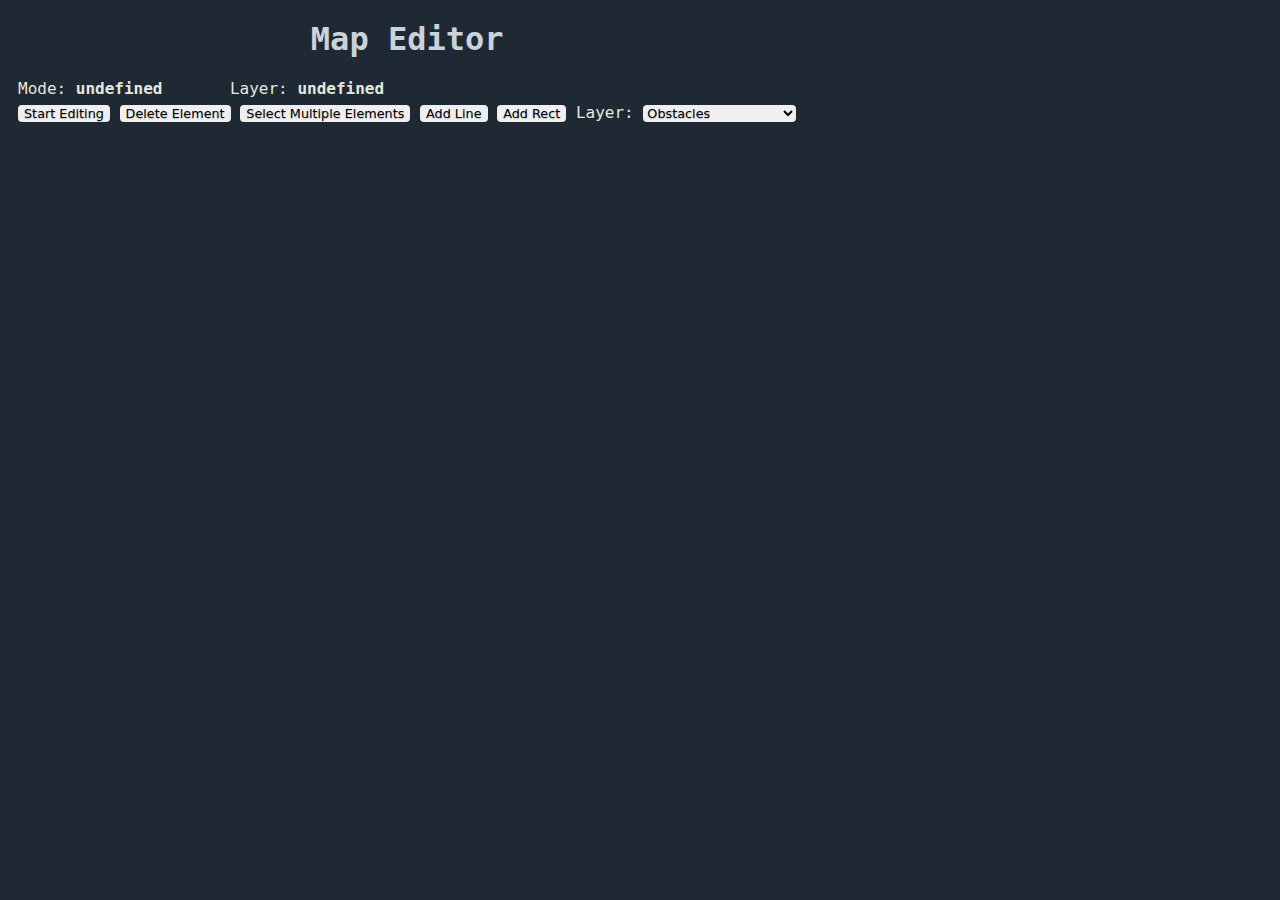
==== editor.html @ defca563 "add interactivity" ====
<!DOCTYPE html>
<html lang="en">
<head>
    <meta charset="UTF-8">
    <title>SVG Editor</title>
    <link rel="stylesheet" href="index.css">

    <script type="text/javascript" src="https://static.robotwebtools.org/roslibjs/current/roslib.min.js"></script>
    <script src="editor.js"></script>
    <style>
        body {
            font-family: mononoki, monospace, sans;
        }

        button, select {
            font-family: sans, sans-serif;
            font-size: 0.8em;
            border-radius: 4px;
            text-shadow: 0 1px 1px rgba(0, 0, 0, 0.2);
            border: 1px white;
        }

        #svg_container {
            margin: 10px 0 0 0;
            border-radius: 5px;
        }

    </style>
    <link type="text/css" rel="stylesheet" href="css/svg_edit.css">

</head>
<body>
<div id="main_div">
    <h1 style="margin-top: 1px; padding-top: 1px">Map Editor</h1>
    <div style="width: 100%;margin-bottom: 5px;">
        <div style="display:inline;width:fit-content">Mode: <strong><span id="mode_line">undefined</span></strong></div>
        <div style="width:available;display: inline; color:#1F2933;">
            .....
        </div>
        <div style="display:inline;width:fit-content">Layer: <strong><span
                id="layer_line">undefined</span></strong></div>
    </div>
    <button type="button" id="start_editing">Start Editing</button>
    <button type="button" id="delete_el_button">Delete Element</button>
    <button type="button" id="multi_selector_button">Select Multiple Elements</button>
    <button type="button" id="add_line_button">Add Line</button>
    <button type="button" id="add_rect_button">Add Rect</button>
    <label for="layer_selector">Layer:</label>
    <select name="Layer" id="layer_selector">
        <option value="obstacle">Obstacles</option>
        <option value="preferred">Preferred Zone</option>
        <option value="blinknbeep">Blink and Beep Zone</option>
    </select>
    <br/>

    <div id='svg_container' style="height: fit-content;width: 600px;background-size: contain;">
    </div>
</div>
</body>
</html>
---- index.css ----
body {
    font-family: monospace;
    color: #E4E7DB;
    background-color: #1F2933;
}

#main_div {
    /*width: 100%;*/
    width: fit-content;
    padding: 10px;

}

#nav {
    margin: 10px;
    border: 10px solid #CBD2D9;
}

h1 {
    color: #CBD2D9;
    text-align: center;
}
---- css/svg_edit.css ----
.bg {
    fill: #044B94;
    fill-opacity: 0.2;
}


.obstacle {
    stroke: #F00;
    fill: #F00;
}

line.obstacle {
    stroke-width: 4;
    stroke-linecap: round;
}

.preferred {
    fill: #5bbb9f;
    fill-opacity: 0.4;
    stroke: #5bbb9f;
    stroke-opacity: 0.4;
}

.blinknbeep {
    fill: #e0cb52;
    fill-opacity: 0.4;
    stroke: #e0cb52;
    stroke-opacity: 0.4;
}


.selector {
    stroke: green;
    fill: #5cceee;
    fill-opacity: 0.25;
    stroke-width: 1;
}

.selector_deleter {
    fill: #000;
    fill-opacity: 0.8;
}

.selector_joiner {
    fill: #00F;
    fill-opacity: 0.8;
}
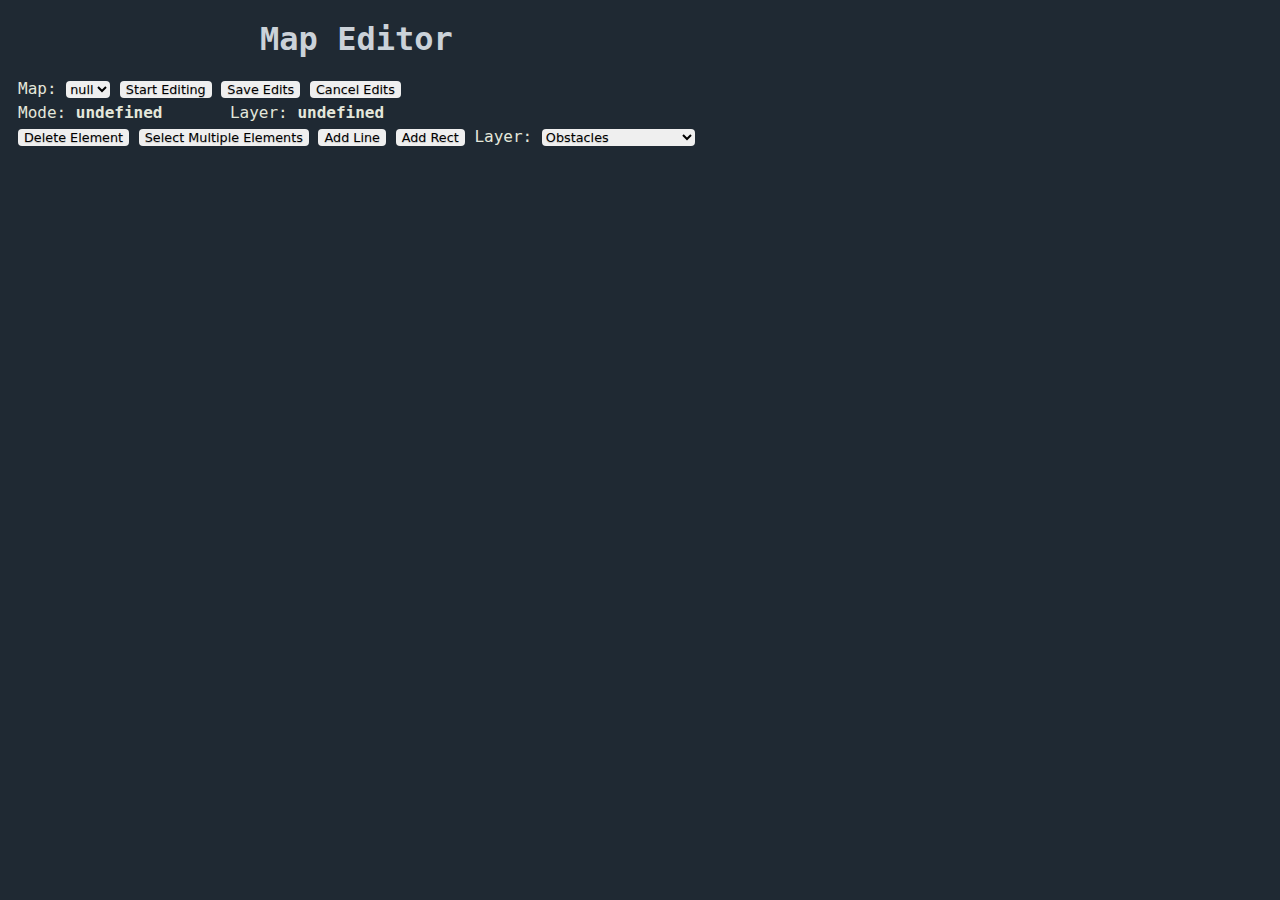
==== commit 2d7cd41f: "added map_selector form elements" ====
--- a/editor.html
+++ b/editor.html
@@ -32,7 +32,15 @@
 <body>
 <div id="main_div">
     <h1 style="margin-top: 1px; padding-top: 1px">Map Editor</h1>
-    <div style="width: 100%;margin-bottom: 5px;">
+    <label for="map_selector">Map:</label>
+    <select name="Map Selector" id="map_selector">
+        <option value="null">null</option>
+    </select>
+    <button type="button" id="start_editing">Start Editing</button>
+    <button type="button" id="save_edits">Save Edits</button>
+    <button type="button" id="cancel_edits">Cancel Edits</button>
+
+    <div style="width: 100%;margin-bottom: 5px; margin-top: 5px;">
         <div style="display:inline;width:fit-content">Mode: <strong><span id="mode_line">undefined</span></strong></div>
         <div style="width:available;display: inline; color:#1F2933;">
             .....
@@ -40,7 +48,7 @@
         <div style="display:inline;width:fit-content">Layer: <strong><span
                 id="layer_line">undefined</span></strong></div>
     </div>
-    <button type="button" id="start_editing">Start Editing</button>
+
     <button type="button" id="delete_el_button">Delete Element</button>
     <button type="button" id="multi_selector_button">Select Multiple Elements</button>
     <button type="button" id="add_line_button">Add Line</button>
--- a/css/svg_edit.css
+++ b/css/svg_edit.css
@@ -44,4 +44,9 @@
 .selector_joiner {
     fill: #00F;
     fill-opacity: 0.8;
+}
+
+.multi_selected {
+    stroke: #000000;
+    fill: #000000;
 }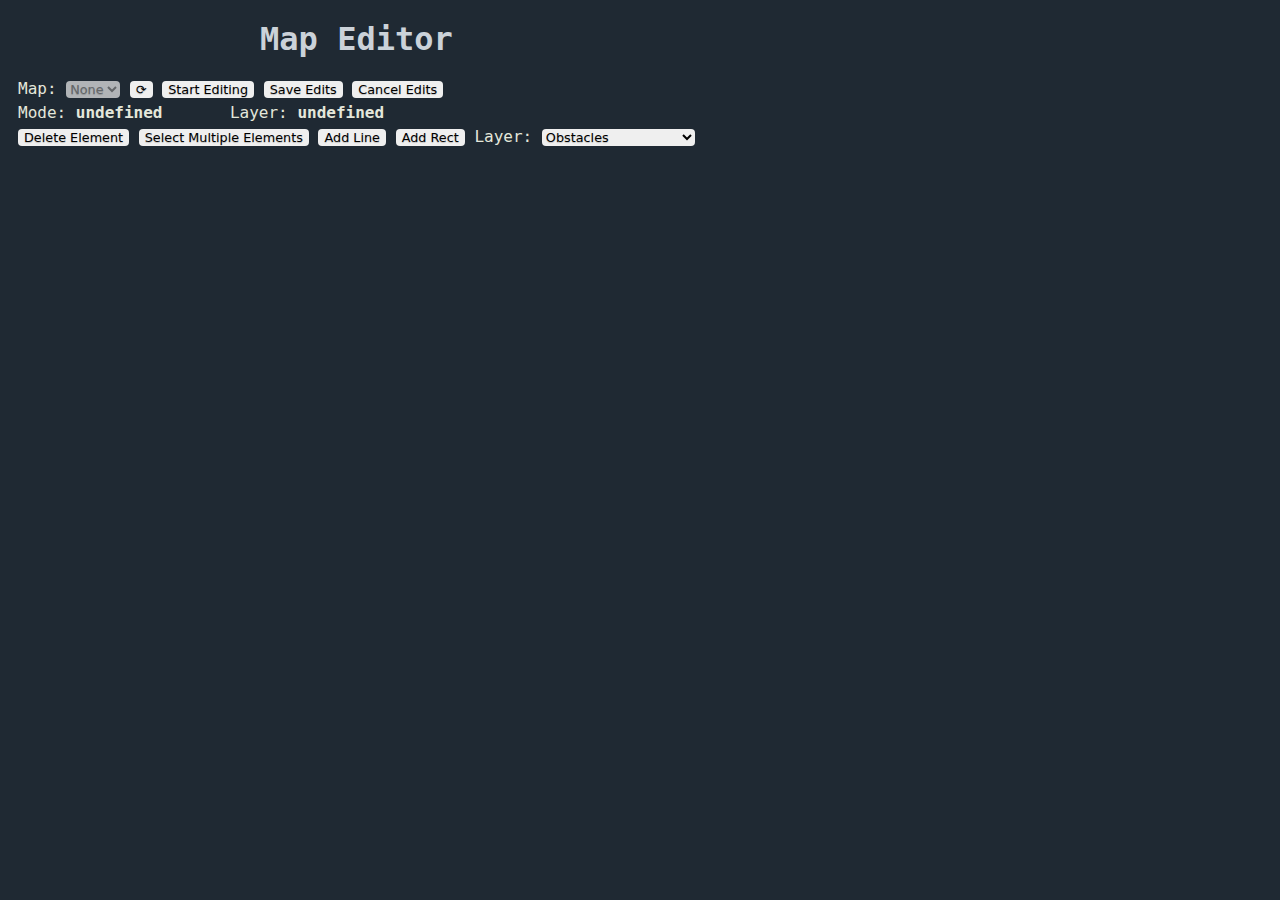
==== commit f6bc612b: "use list_maps" ====
--- a/editor.html
+++ b/editor.html
@@ -33,9 +33,10 @@
 <div id="main_div">
     <h1 style="margin-top: 1px; padding-top: 1px">Map Editor</h1>
     <label for="map_selector">Map:</label>
-    <select name="Map Selector" id="map_selector">
-        <option value="null">null</option>
+    <select id="map_selector" name="Map Selector" disabled>
+        <option value="null">None</option>
     </select>
+    <button type="button" id="refresh_maps">⟳</button>
     <button type="button" id="start_editing">Start Editing</button>
     <button type="button" id="save_edits">Save Edits</button>
     <button type="button" id="cancel_edits">Cancel Edits</button>
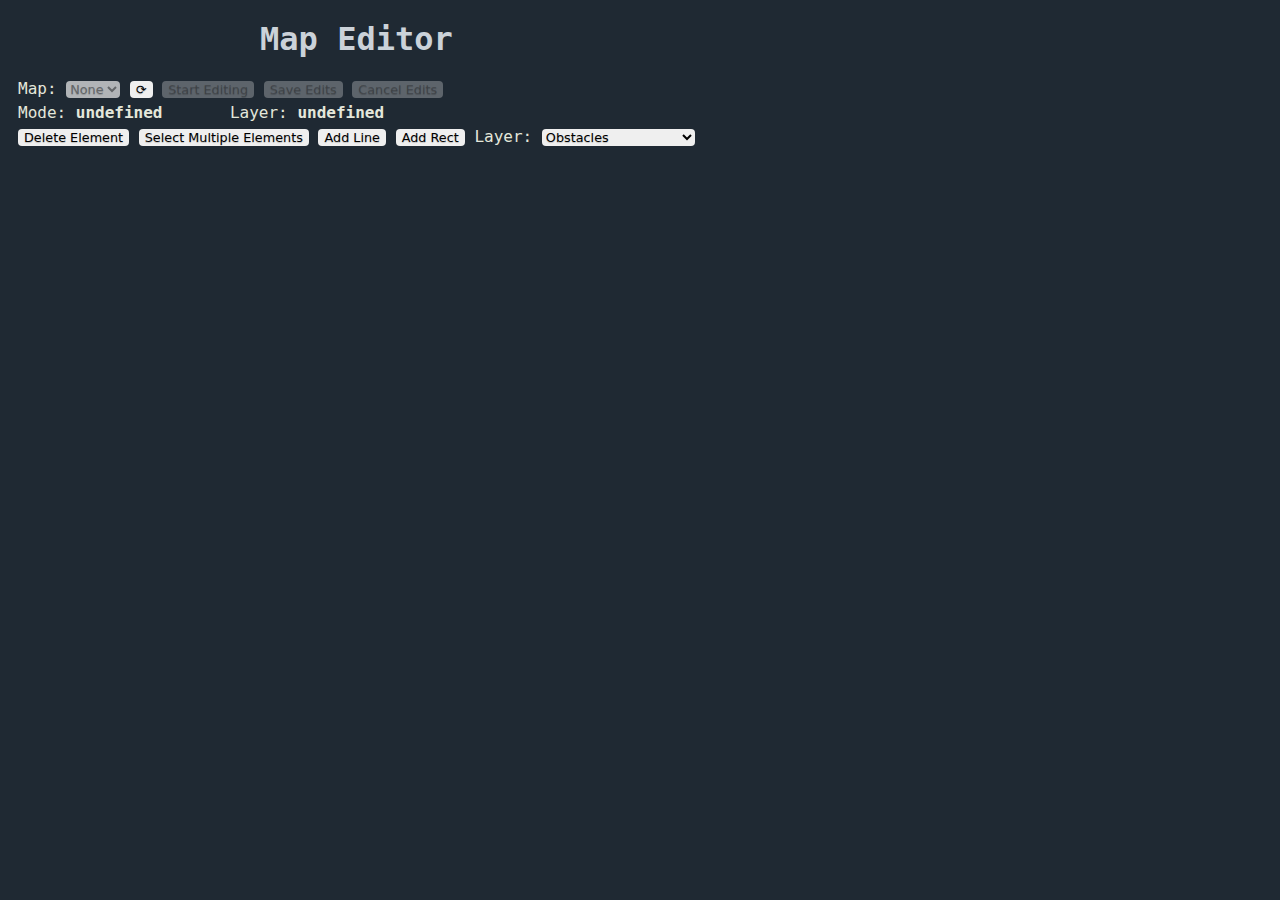
==== commit d6dfed1f: "clean up selectElementByID and disable buttons when nonfunctional" ====
--- a/editor.html
+++ b/editor.html
@@ -37,9 +37,9 @@
         <option value="null">None</option>
     </select>
     <button type="button" id="refresh_maps">⟳</button>
-    <button type="button" id="start_editing">Start Editing</button>
-    <button type="button" id="save_edits">Save Edits</button>
-    <button type="button" id="cancel_edits">Cancel Edits</button>
+    <button type="button" id="start_editing" disabled>Start Editing</button>
+    <button type="button" id="save_edits" disabled>Save Edits</button>
+    <button type="button" id="cancel_edits" disabled>Cancel Edits</button>
 
     <div style="width: 100%;margin-bottom: 5px; margin-top: 5px;">
         <div style="display:inline;width:fit-content">Mode: <strong><span id="mode_line">undefined</span></strong></div>
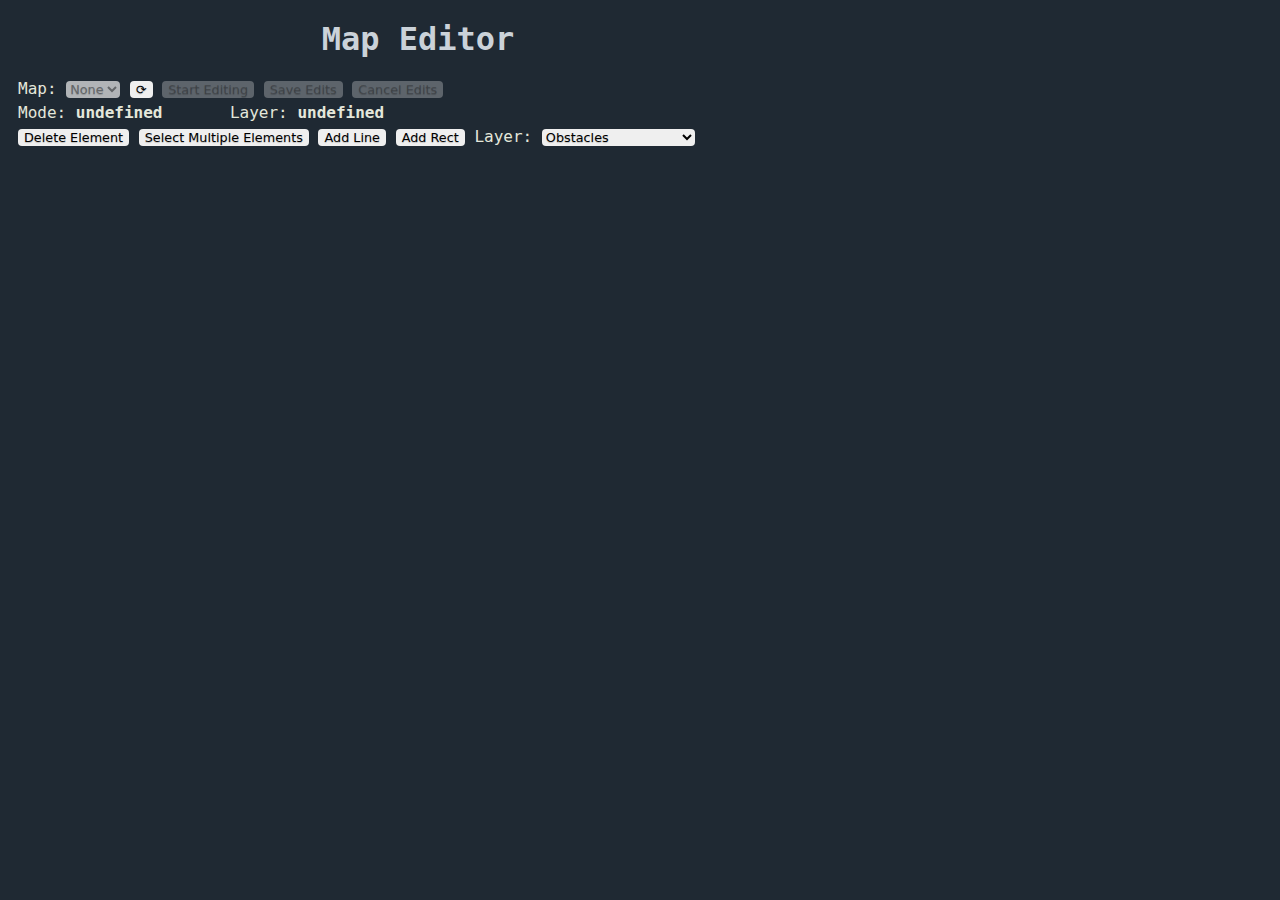
==== commit 22d92c43: "clean up svg scaling" ====
--- a/editor.html
+++ b/editor.html
@@ -23,6 +23,10 @@
         #svg_container {
             margin: 10px 0 0 0;
             border-radius: 5px;
+            width: 800px;
+            height: fit-content;
+            background-repeat: no-repeat;
+            background-size: cover;
         }
 
     </style>
@@ -62,7 +66,7 @@
     </select>
     <br/>
 
-    <div id='svg_container' style="height: fit-content;width: 600px;background-size: contain;">
+    <div id='svg_container'>
     </div>
 </div>
 </body>
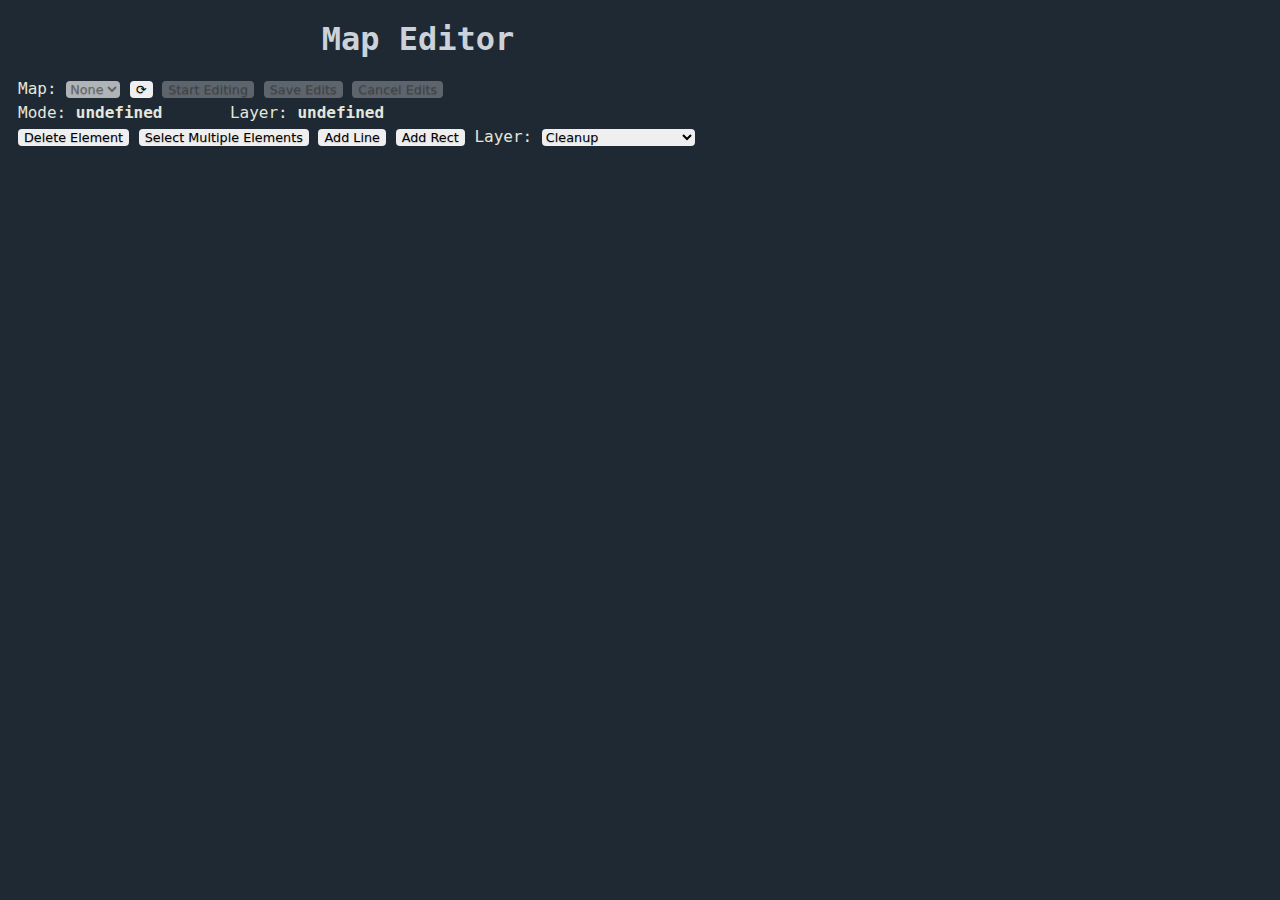
==== commit f7e57432: "add the cleanup layer" ====
--- a/editor.html
+++ b/editor.html
@@ -60,6 +60,7 @@
     <button type="button" id="add_rect_button">Add Rect</button>
     <label for="layer_selector">Layer:</label>
     <select name="Layer" id="layer_selector">
+        <option value="cleanup">Cleanup</option>
         <option value="obstacle">Obstacles</option>
         <option value="preferred">Preferred Zone</option>
         <option value="blinknbeep">Blink and Beep Zone</option>
--- a/css/svg_edit.css
+++ b/css/svg_edit.css
@@ -14,10 +14,17 @@
     stroke-linecap: round;
 }
 
+.cleanup {
+    fill: #ffffff;
+    fill-opacity: 0.8;
+    stroke: #ffffff;
+    stroke-opacity: 0.8;
+}
+
 .preferred {
-    fill: #5bbb9f;
+    fill: #35fc8e;
     fill-opacity: 0.4;
-    stroke: #5bbb9f;
+    stroke: #35fc8e;
     stroke-opacity: 0.4;
 }
 
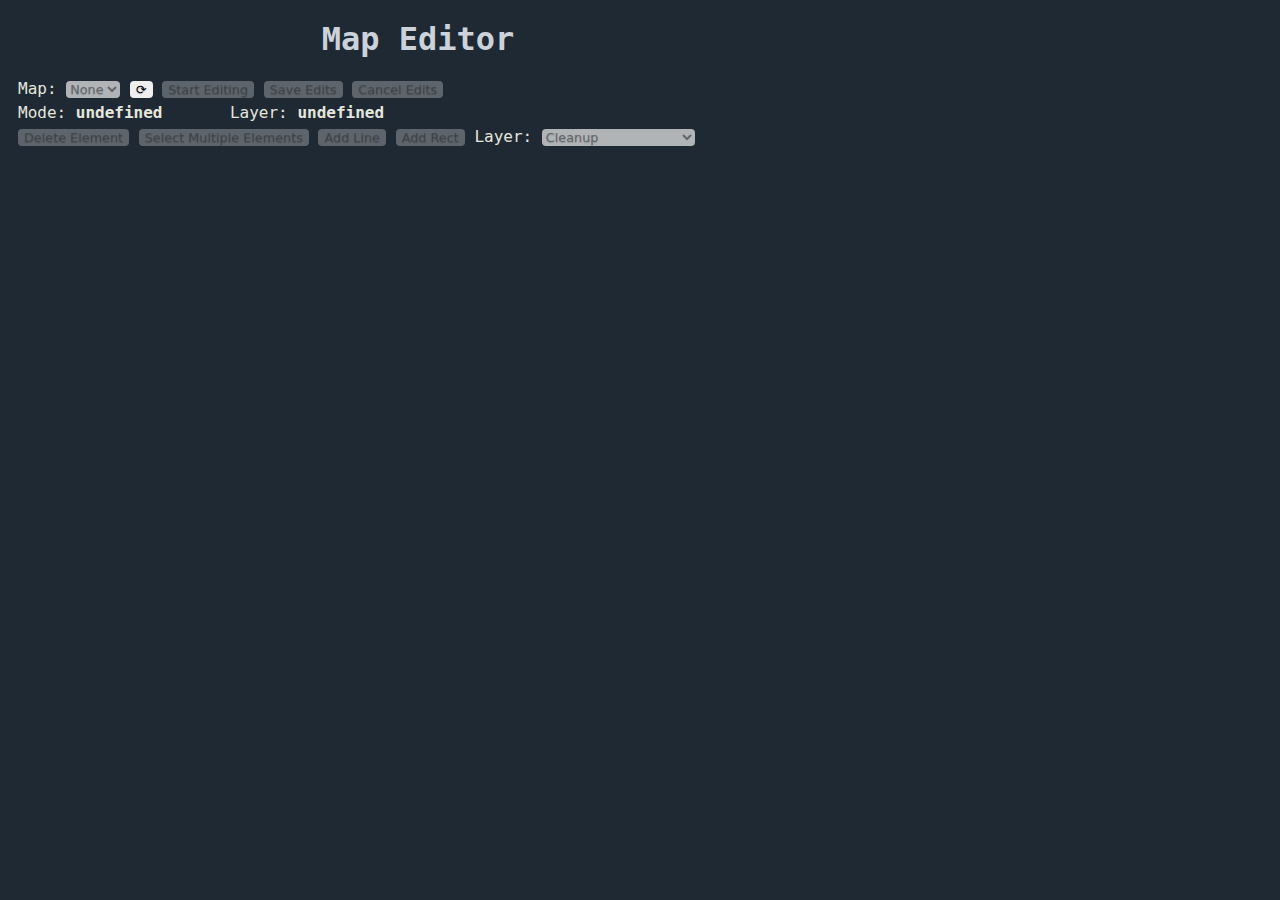
==== commit 0b148f17: "disable editing tools when not in use" ====
--- a/editor.html
+++ b/editor.html
@@ -54,12 +54,12 @@
                 id="layer_line">undefined</span></strong></div>
     </div>
 
-    <button type="button" id="delete_el_button">Delete Element</button>
-    <button type="button" id="multi_selector_button">Select Multiple Elements</button>
-    <button type="button" id="add_line_button">Add Line</button>
-    <button type="button" id="add_rect_button">Add Rect</button>
+    <button type="button" id="delete_el_button" class="editing_tools" disabled>Delete Element</button>
+    <button type="button" id="multi_selector_button" class="editing_tools" disabled>Select Multiple Elements</button>
+    <button type="button" id="add_line_button" class="editing_tools" disabled>Add Line</button>
+    <button type="button" id="add_rect_button" class="editing_tools" disabled>Add Rect</button>
     <label for="layer_selector">Layer:</label>
-    <select name="Layer" id="layer_selector">
+    <select name="Layer" id="layer_selector" class="editing_tools" disabled>
         <option value="cleanup">Cleanup</option>
         <option value="obstacle">Obstacles</option>
         <option value="preferred">Preferred Zone</option>
